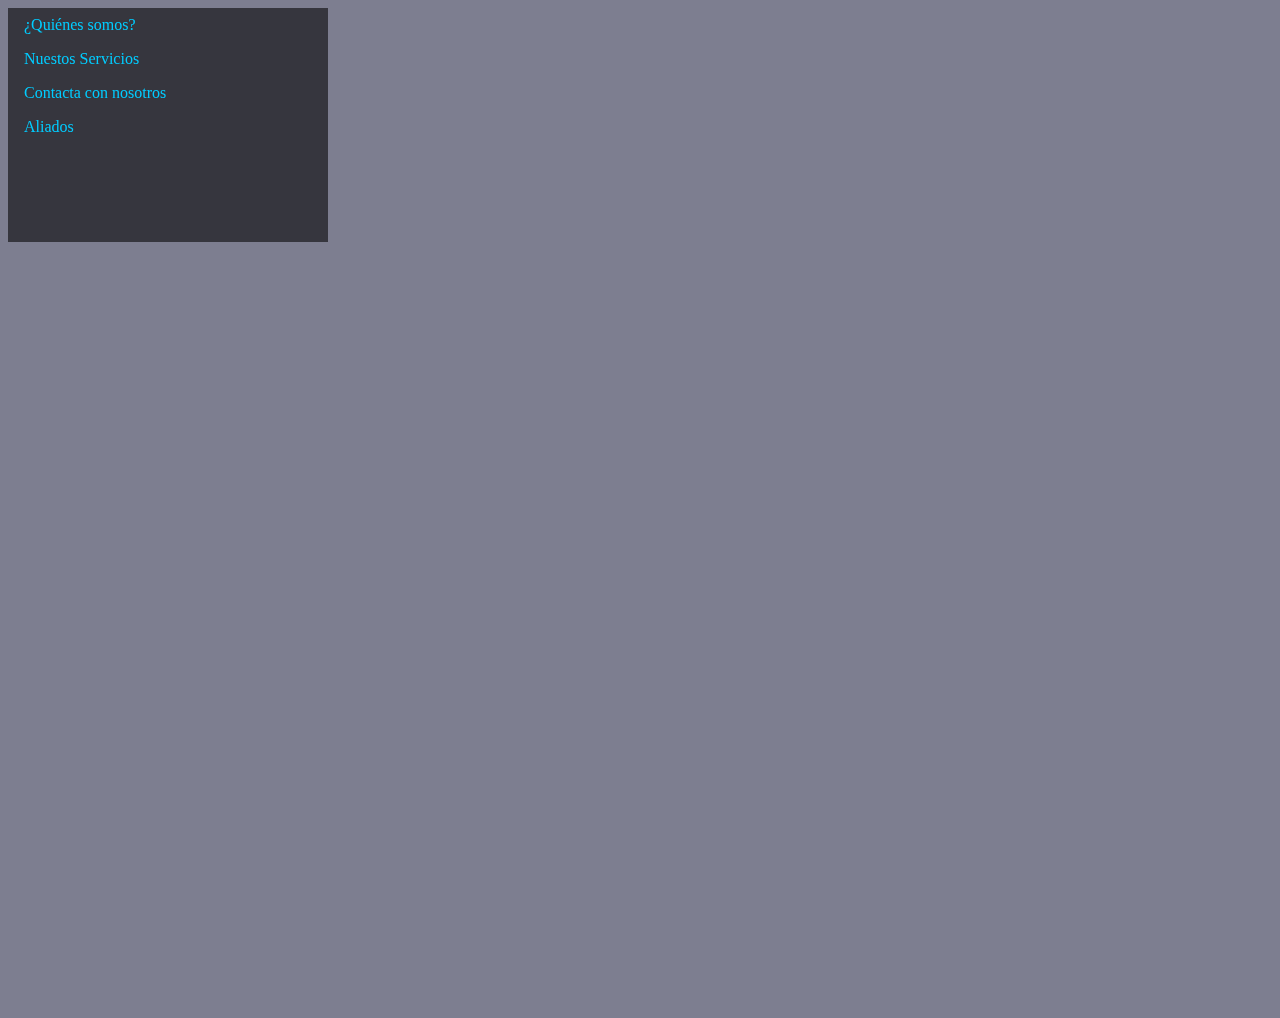
==== view/main.html @ 890cdd88 "menu" ====
<!DOCTYPE html>
<html lang="en">

<head>
    <meta charset="UTF-8">
    <meta http-equiv="X-UA-Compatible" content="IE=edge">
    <meta name="viewport" content="width=device-width, initial-scale=1.0">
    <title>Navegación con Javascript</title>
    <link rel="stylesheet" href="/css/style.css">
</head>

<body>

    <ul>
        <li><a>¿Quiénes somos?</a></li>
        <li><a>Nuestos Servicios</a></li>
        <li><a>Contacta con nosotros</a></li>
        <li><a>Aliados</a></li>
    </ul>

    <div class="contenedor">
        <h2 id="titulo"></h2>
        <h3 id="precio"></h3>
        <h3 id="subtitulo"></h3>
        <p id="parrafo"></p>
    </div>

    <script type="module" src="/js/script.js"></script>
</body>

</html>
---- css/style.css ----
span {
  letter-spacing: 5px;
  color: white;
  display: block;
  border-radius: 50px;
  background: #000000;
  box-shadow: 2px 2px 4px rgba(255, 255, 255, 0.9254901961), -2px -2px 4px #ffffff;
  display: block;
  text-align: center;
  color: rgb(255, 0, 0);
  width: 60ch;
  text-transform: uppercase;
  white-space: nowrap;
  /*   border-right: 4px solid ; */
  animation: typing 5s steps(60), blink 0.5s infinite step-end alternate;
  overflow: hidden;
}
@keyframes typing {
  from {
    color: white;
    width: 0;
  }
}
@keyframes blink {
  50% {
    border-color: transparent;
  }
}

.loading {
  display: block;
  margin: 40PX auto;
  border-radius: 1px;
  /*     border-right: 4px solid  whitesmoke; */
  width: 12ch;
  animation: typing 2s steps(12), blink 0.5s infinite step-end alternate;
  color: rgba(255, 0, 0, 0.527);
}

ul {
  list-style-type: none;
  margin: 0;
  padding: 0;
  width: 25%;
  background-color: rgba(0, 0, 0, 0.568627451);
  position: fixed;
  height: 26%;
  overflow: auto;
}

li a {
  display: block;
  color: #00ccff;
  padding: 8px 16px;
  text-decoration: none;
}

li a.active {
  background-color: rgba(4, 170, 109, 0.0392156863);
  color: rgba(255, 255, 255, 0.637);
}

li a:hover:not(.active) {
  background-color: #555;
  color: white;
}

.contenedor {
  margin-left: 25%;
  padding: 1px 16px;
  height: 1000px;
}

@font-face {
  font-family: "Marske";
  src: url("/Marske/Marske.otf") format("truetype");
  font-style: italic;
  font-weight: bold;
}
body {
  background-color: rgba(78, 79, 104, 0.733);
  color: white;
}

/*# sourceMappingURL=style.css.map */
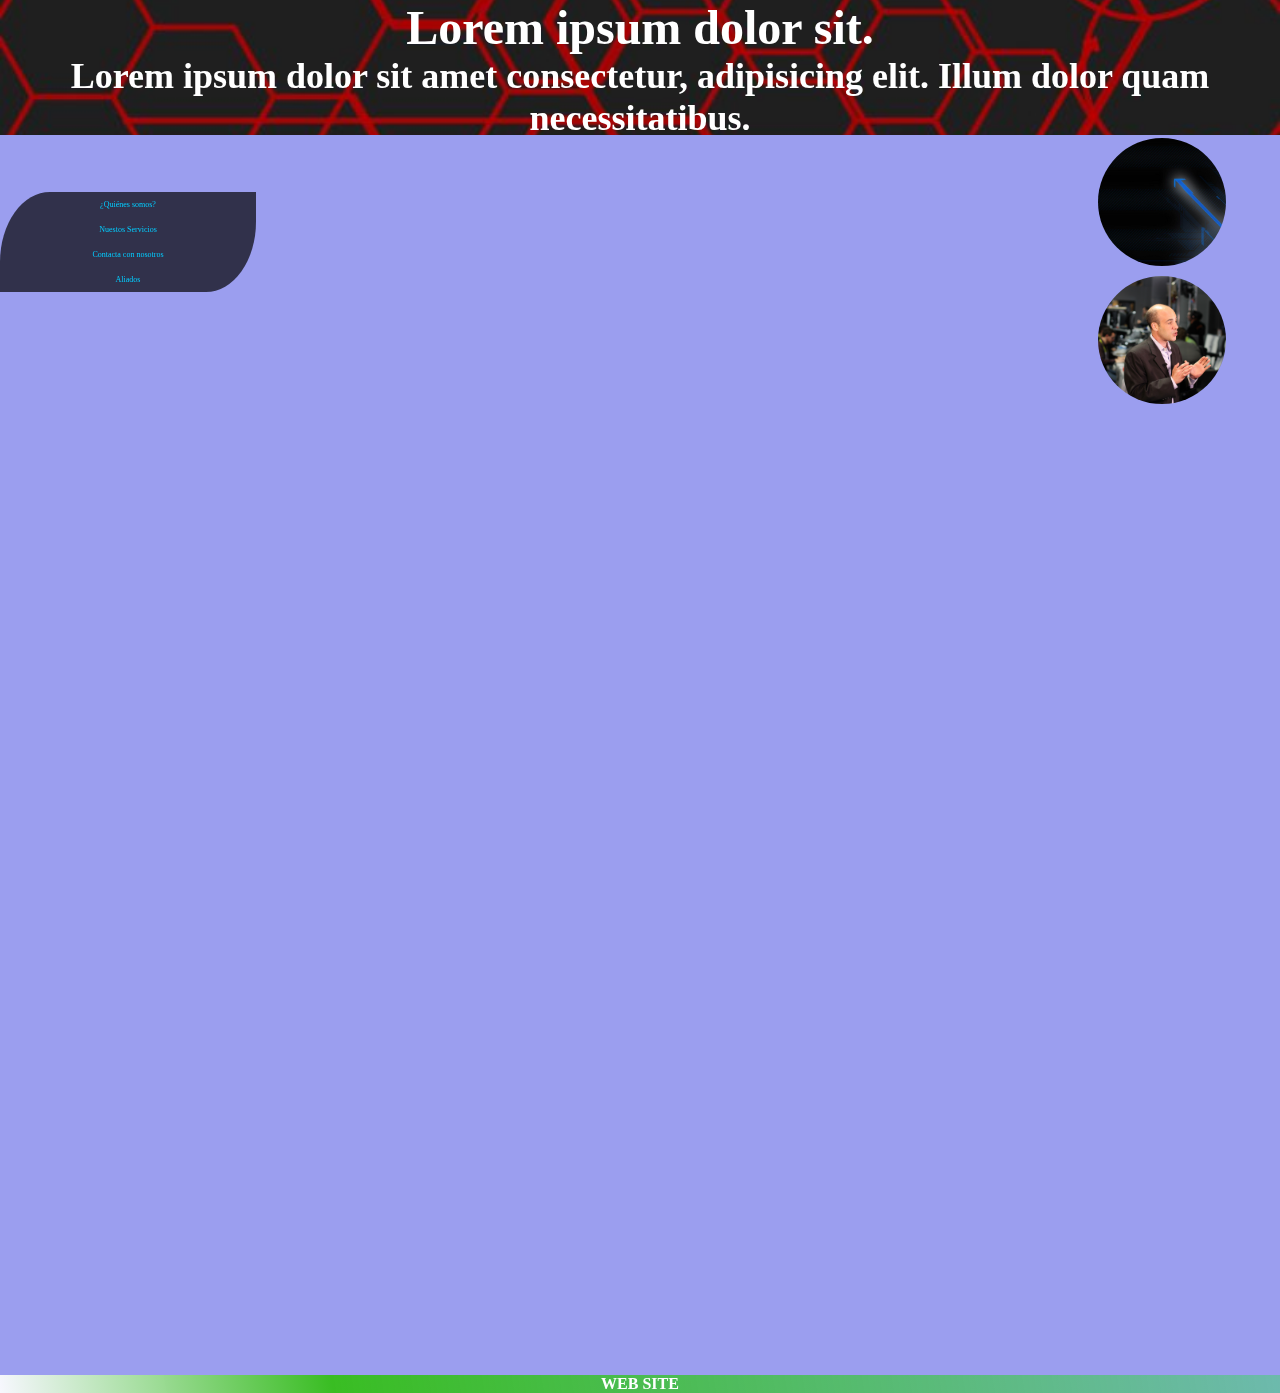
==== commit 72dc7c89: "photo desde js" ====
--- a/view/main.html
+++ b/view/main.html
@@ -5,11 +5,25 @@
     <meta charset="UTF-8">
     <meta http-equiv="X-UA-Compatible" content="IE=edge">
     <meta name="viewport" content="width=device-width, initial-scale=1.0">
-    <title>Navegación con Javascript</title>
+    <title>ECO_WEB_1</title>
     <link rel="stylesheet" href="/css/style.css">
 </head>
 
 <body>
+
+    <section id="hero">
+        <div id="animation" class="animated fadeIn">
+            <h1 class="css-reflects neo" id="animacion">Lorem ipsum dolor sit.</h1>
+        </div>
+        <h2 class="asociacion">Lorem ipsum dolor sit amet consectetur, adipisicing elit. Illum dolor quam necessitatibus. </A></h2>
+
+
+        <br> <br>
+    </section>
+<nav>
+
+
+
 
     <ul>
         <li><a>¿Quiénes somos?</a></li>
@@ -18,12 +32,33 @@
         <li><a>Aliados</a></li>
     </ul>
 
-    <div class="contenedor">
+
+
+</nav>
+<Figure id="galeria">
+    
+</Figure>
+
+    <div class="contenedor  ">
+     
+       
         <h2 id="titulo"></h2>
+        <figure id="photo">
         <h3 id="precio"></h3>
         <h3 id="subtitulo"></h3>
+
+
+      </figure>
+    
         <p id="parrafo"></p>
     </div>
+
+    <footer>
+
+        <p ><b>WEB SITE</b></p>
+
+
+    </footer>
 
     <script type="module" src="/js/script.js"></script>
 </body>
--- a/css/style.css
+++ b/css/style.css
@@ -1,3 +1,4 @@
+@charset "UTF-8";
 span {
   letter-spacing: 5px;
   color: white;
@@ -38,13 +39,22 @@
 }
 
 ul {
+  max-width: 20%;
   list-style-type: none;
   margin: 0;
+  top: 24em;
   padding: 0;
+  border-radius: 50px 0 50px 0/70px 0 70px 0;
   width: 25%;
-  background-color: rgba(0, 0, 0, 0.568627451);
+  background-color: rgba(0, 0, 0, 0.6862745098);
   position: fixed;
-  height: 26%;
+  font-size: 8px;
+  display: flex;
+  align-items: center;
+  justify-content: center;
+  text-align: center;
+  flex-direction: column;
+  height: auto;
   overflow: auto;
 }
 
@@ -66,9 +76,34 @@
 }
 
 .contenedor {
+  position: relative;
+  top: 12em;
+  margin-bottom: 15em;
+  max-width: 45em;
   margin-left: 25%;
+  margin-right: 25%;
   padding: 1px 16px;
   height: 1000px;
+}
+.contenedor .photos {
+  width: 50%;
+  height: 50%;
+  object-fit: cover;
+}
+
+#hero {
+  width: 100%;
+  align-items: center;
+  justify-content: center;
+  text-align: center;
+  height: 15vh;
+  color: rgb(255, 255, 255);
+  background: url(/img/tech-red.jpg);
+  background-repeat: no-repeat;
+  background-size: cover;
+  background-position: center center;
+  font-size: 1.5em;
+  z-index: 4;
 }
 
 @font-face {
@@ -77,9 +112,53 @@
   font-style: italic;
   font-weight: bold;
 }
+* {
+  margin: 0;
+  box-sizing: border-box;
+}
+
 body {
-  background-color: rgba(78, 79, 104, 0.733);
+  background-color: rgba(81, 86, 228, 0.575);
   color: white;
 }
 
+/* Estilos para la galería */
+#galeria {
+  position: fixed;
+  top: 8em;
+  z-index: -1;
+  margin-left: 85%;
+}
+
+.imagen {
+  width: 8em;
+  height: 8em;
+  margin: 10px;
+  overflow: hidden;
+  border-radius: 50%;
+}
+
+.imagen img {
+  width: 100%;
+  height: 100%;
+  object-fit: cover;
+}
+
+footer {
+  margin-top: 1em;
+  background: linear-gradient(260deg, rgba(0, 253, 13, 0.295) 0%, rgba(49, 192, 17, 0.92) 74%, rgba(255, 255, 255, 0.919) 100%);
+  padding: 10px 10px;
+  padding: 0px;
+  text-align: center;
+}
+footerp {
+  font-weight: bold;
+  color: rgb(185, 255, 215);
+  font-size: 2em;
+  box-shadow: 1px 1px 20px greenyellow;
+  display: flex;
+  flex-direction: column;
+  align-items: center;
+}
+
 /*# sourceMappingURL=style.css.map */
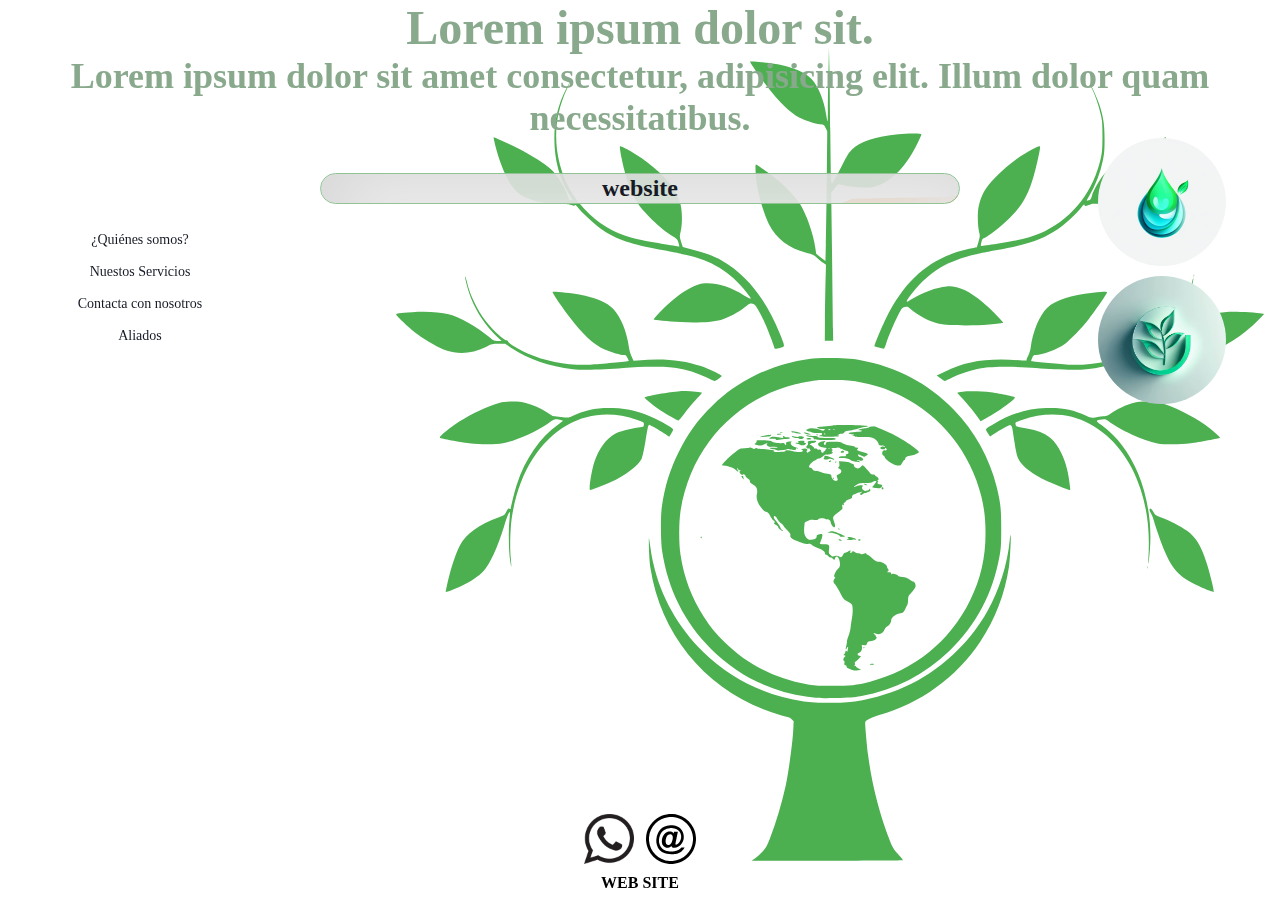
==== commit 908ca6e7: "BOCETO "" ====
--- a/view/main.html
+++ b/view/main.html
@@ -11,7 +11,7 @@
 
 <body>
 
-    <section id="hero">
+    <section id="hero" class="inverted">
         <div id="animation" class="animated fadeIn">
             <h1 class="css-reflects neo" id="animacion">Lorem ipsum dolor sit.</h1>
         </div>
@@ -34,29 +34,94 @@
 
 
 
+
+
 </nav>
 <Figure id="galeria">
     
 </Figure>
 
-    <div class="contenedor  ">
-     
+    <div class="contenedor ">
+   
        
-        <h2 id="titulo"></h2>
-        <figure id="photo">
+        <h2 id="titulo">website</h2>
+        <figure id="photo">  
+         <!-- <img src="/img/gota.jpg" alt="" srcset="">     -->
+         </figure>
         <h3 id="precio"></h3>
         <h3 id="subtitulo"></h3>
+        <p id="saludo"></p>
 
 
-      </figure>
+
     
         <p id="parrafo"></p>
     </div>
 
+
+
+
     <footer>
+
+
+
+        <article class="social-ico" >
+
+
+
+
+            <p class="ico" >  
+                <a href="https://wa.me/573168190969/?text=Hola,%20me%20gustaria%20contactar%20con%20ustedes%20"
+                target="_blank" class="" id="whatsapp">
+                <img src="/img/ico/whatsapp.png" alt="whatsapp" title="whatsapp" width="50">
+            </a>
+            </p>
+            <p class="ico" >  
+            
+                <a href="mailto:asociacionarapla@gmail.com?Subject=Hola,%20me%20gustaria%20contactar%20con%20ustedes%20"
+                target="_blank" class="" id="email">
+                <img src="/img/ico/correo.svg" alt="e-mail" title="e-mail." width="50">
+            </a>
+            </p>
+        
+        
+        
+        </article>
+            
+
+
+
+
 
         <p ><b>WEB SITE</b></p>
 
+
+
+
+    </section>
+
+
+
+
+
+
+
+
+
+
+
+
+
+
+
+
+
+
+
+
+
+
+        
 
     </footer>
 
--- a/css/style.css
+++ b/css/style.css
@@ -39,16 +39,16 @@
 }
 
 ul {
-  max-width: 20%;
+  max-width: 20em;
   list-style-type: none;
   margin: 0;
-  top: 24em;
+  word-wrap: break-word;
+  top: 16em;
   padding: 0;
   border-radius: 50px 0 50px 0/70px 0 70px 0;
   width: 25%;
-  background-color: rgba(0, 0, 0, 0.6862745098);
   position: fixed;
-  font-size: 8px;
+  font-size: 14px;
   display: flex;
   align-items: center;
   justify-content: center;
@@ -60,32 +60,53 @@
 
 li a {
   display: block;
-  color: #00ccff;
+  color: rgb(22, 26, 37);
   padding: 8px 16px;
   text-decoration: none;
 }
 
 li a.active {
-  background-color: rgba(4, 170, 109, 0.0392156863);
-  color: rgba(255, 255, 255, 0.637);
+  border: solid 2px rgb(144, 196, 149);
+  border-radius: 50px 0 50px 0/70px 0 70px 0;
+  width: auto;
+  color: rgb(144, 196, 149);
 }
 
 li a:hover:not(.active) {
-  background-color: #555;
-  color: white;
+  border: solid 1px #05fda2;
+  border-radius: 50px 0 50px 0/70px 0 70px 0;
+  color: rgb(245, 116, 0);
 }
 
 .contenedor {
   position: relative;
-  top: 12em;
+  box-shadow: inset 20px 20px 60px #d9d9d9, inset -20px -20px 60px #ffffff;
+  top: 8em;
   margin-bottom: 15em;
   max-width: 45em;
   margin-left: 25%;
   margin-right: 25%;
+  word-wrap: wrap;
   padding: 1px 16px;
-  height: 1000px;
+  object-fit: cover;
+  height: auto;
+  color: rgb(22, 26, 37);
+  background-position: left top;
+  background-attachment: fixed;
+  background: url(/img/149740-009688.svg);
+  border: solid 1px rgb(144, 196, 149);
+  border-radius: 20px;
+  align-items: center;
+  transition: all 400ms;
+}
+.contenedor #titulo {
+  text-align: center;
 }
 .contenedor .photos {
+  padding: 1em;
+  border-radius: 100px 0 100px 0/100px 0 100px 0;
+  object-fit: cover;
+  margin: auto 25%;
   width: 50%;
   height: 50%;
   object-fit: cover;
@@ -96,59 +117,21 @@
   align-items: center;
   justify-content: center;
   text-align: center;
-  height: 15vh;
-  color: rgb(255, 255, 255);
-  background: url(/img/tech-red.jpg);
-  background-repeat: no-repeat;
-  background-size: cover;
-  background-position: center center;
+  height: 5vh;
+  color: rgb(144, 196, 149);
   font-size: 1.5em;
   z-index: 4;
 }
 
-@font-face {
-  font-family: "Marske";
-  src: url("/Marske/Marske.otf") format("truetype");
-  font-style: italic;
-  font-weight: bold;
-}
-* {
-  margin: 0;
-  box-sizing: border-box;
-}
-
-body {
-  background-color: rgba(81, 86, 228, 0.575);
-  color: white;
-}
-
-/* Estilos para la galería */
-#galeria {
+.inverted {
+  filter: invert(20%);
+}
+
+footer {
+  margin-top: 16px;
   position: fixed;
-  top: 8em;
-  z-index: -1;
-  margin-left: 85%;
-}
-
-.imagen {
-  width: 8em;
-  height: 8em;
-  margin: 10px;
-  overflow: hidden;
-  border-radius: 50%;
-}
-
-.imagen img {
+  bottom: 0.5em;
   width: 100%;
-  height: 100%;
-  object-fit: cover;
-}
-
-footer {
-  margin-top: 1em;
-  background: linear-gradient(260deg, rgba(0, 253, 13, 0.295) 0%, rgba(49, 192, 17, 0.92) 74%, rgba(255, 255, 255, 0.919) 100%);
-  padding: 10px 10px;
-  padding: 0px;
   text-align: center;
 }
 footerp {
@@ -158,7 +141,63 @@
   box-shadow: 1px 1px 20px greenyellow;
   display: flex;
   flex-direction: column;
-  align-items: center;
+}
+footer .social-ico {
+  display: flex;
+  flex-direction: row;
+  justify-content: center;
+  border-radius: 10px;
+  width: auto;
+  transition: 600ms ease-in;
+}
+footer .social-ico .ico {
+  max-width: 4em;
+  padding: 6px;
+}
+footer .social-ico .ico:hover {
+  transform: scale(0.5);
+  box-shadow: 1px 1px 10px greenyellow;
+  transition: 400ms ease-in;
+}
+
+@font-face {
+  font-family: "Marske";
+  src: url("/Marske/Marske.otf") format("truetype");
+  font-style: italic;
+  font-weight: bold;
+}
+* {
+  margin: 0;
+  box-sizing: border-box;
+}
+
+body {
+  background: center/contain no-repeat url("/img/back.svg");
+  background-position: right center;
+  background-attachment: fixed;
+  scroll-behavior: smooth;
+}
+
+/* Estilos para la galería */
+#galeria {
+  position: fixed;
+  top: 8em;
+  z-index: 2;
+  margin-left: 85%;
+}
+
+.imagen {
+  width: 8em;
+  height: 8em;
+  margin: 10px;
+  overflow: hidden;
+  border-radius: 50%;
+}
+
+.imagen img {
+  width: 100%;
+  height: 100%;
+  object-fit: cover;
 }
 
 /*# sourceMappingURL=style.css.map */
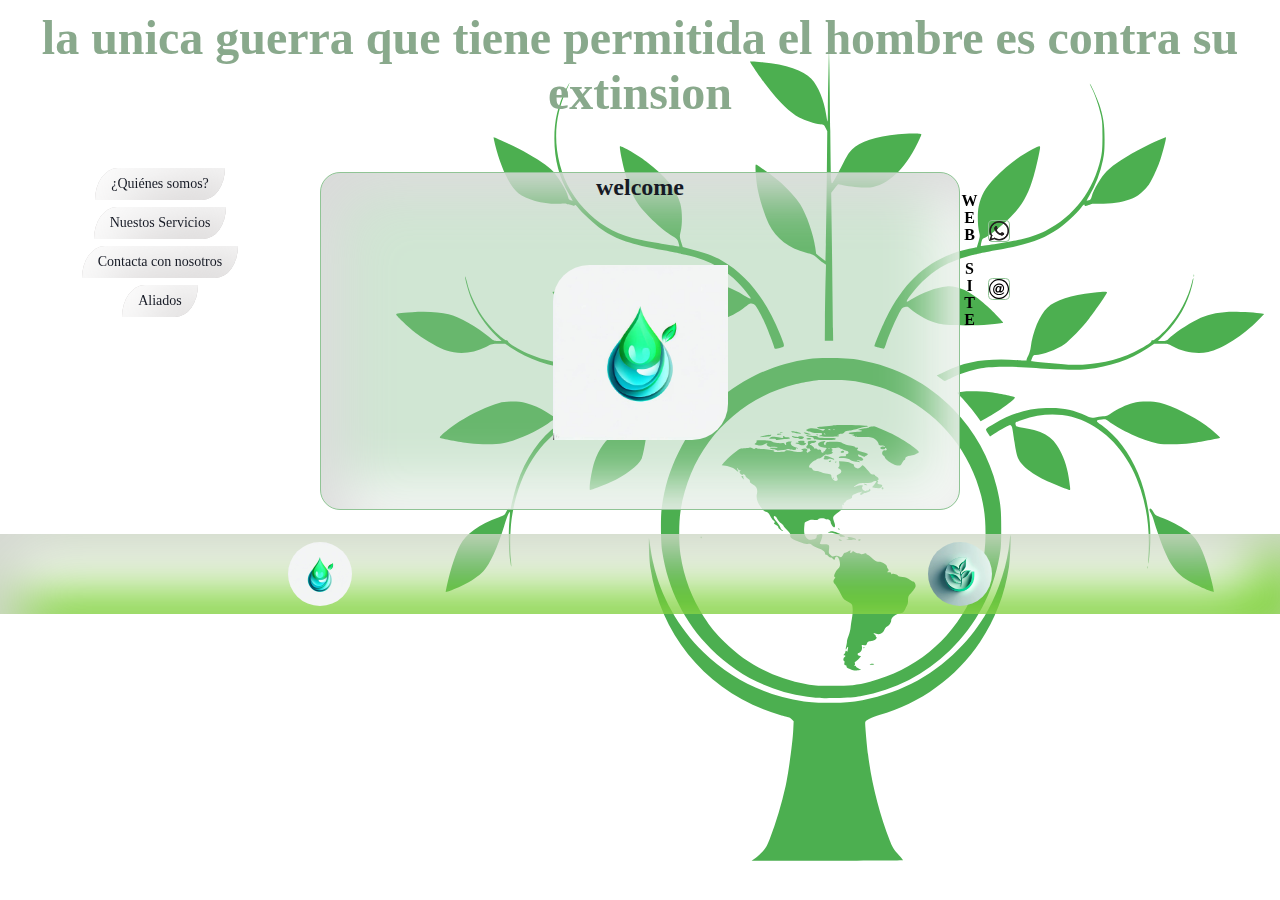
==== commit b2713cc1: "maqueta final usando sass" ====
--- a/view/main.html
+++ b/view/main.html
@@ -12,10 +12,10 @@
 <body>
 
     <section id="hero" class="inverted">
-        <div id="animation" class="animated fadeIn">
-            <h1 class="css-reflects neo" id="animacion">Lorem ipsum dolor sit.</h1>
-        </div>
-        <h2 class="asociacion">Lorem ipsum dolor sit amet consectetur, adipisicing elit. Illum dolor quam necessitatibus. </A></h2>
+    
+            <h1 class="css-reflects neo" id="animacion">la unica guerra que tiene permitida el hombre es contra su extinsion    </h1>
+        
+     
 
 
         <br> <br>
@@ -26,10 +26,10 @@
 
 
     <ul>
-        <li><a>¿Quiénes somos?</a></li>
-        <li><a>Nuestos Servicios</a></li>
-        <li><a>Contacta con nosotros</a></li>
-        <li><a>Aliados</a></li>
+        <li><a class="menu_item-1 tiping ">¿Quiénes somos?</a></li>
+        <li><a class="menu_item-2 tiping">Nuestos Servicios</a></li>
+        <li><a class="menu_item-3  tiping">Contacta con nosotros</a></li>
+        <li><a class="menu_item-4 tiping ">Aliados</a></li>
     </ul>
 
 
@@ -37,16 +37,14 @@
 
 
 </nav>
-<Figure id="galeria">
-    
-</Figure>
+
 
     <div class="contenedor ">
    
        
-        <h2 id="titulo">website</h2>
+        <h2 id="titulo" class="tiping " >welcome</h2>
         <figure id="photo">  
-         <!-- <img src="/img/gota.jpg" alt="" srcset="">     -->
+        <img src="/img/gota.jpg" class="imagen_inicio" alt="" srcset="">    
          </figure>
         <h3 id="precio"></h3>
         <h3 id="subtitulo"></h3>
@@ -61,7 +59,7 @@
 
 
 
-    <footer>
+    <section class="contacto">
 
 
 
@@ -93,8 +91,7 @@
 
 
 
-        <p ><b>WEB SITE</b></p>
-
+        <p id="name"  ><b>WEB SITE</b></p>
 
 
 
@@ -118,12 +115,15 @@
 
 
 
+    <Figure id="galeria">
+    
+    </Figure>
 
 
 
         
 
-    </footer>
+    </section>
 
     <script type="module" src="/js/script.js"></script>
 </body>
--- a/css/style.css
+++ b/css/style.css
@@ -4,8 +4,8 @@
   color: white;
   display: block;
   border-radius: 50px;
-  background: #000000;
-  box-shadow: 2px 2px 4px rgba(255, 255, 255, 0.9254901961), -2px -2px 4px #ffffff;
+  background: #ffffff;
+  box-shadow: 2px 2px 4px rgba(206, 201, 201, 0.9254901961), -2px -2px 4px #5f5d5d;
   display: block;
   text-align: center;
   color: rgb(255, 0, 0);
@@ -30,39 +30,46 @@
 
 .loading {
   display: block;
-  margin: 40PX auto;
+  margin: 0 auto;
   border-radius: 1px;
   /*     border-right: 4px solid  whitesmoke; */
-  width: 12ch;
+  width: 40ch;
   animation: typing 2s steps(12), blink 0.5s infinite step-end alternate;
   color: rgba(255, 0, 0, 0.527);
 }
 
+@font-face {
+  font-family: "Marske";
+  src: url("/Marske/Marske.otf") format("truetype");
+  font-style: italic;
+  font-weight: bold;
+}
 ul {
-  max-width: 20em;
+  max-width: auto;
   list-style-type: none;
   margin: 0;
-  word-wrap: break-word;
-  top: 16em;
+  top: 12em;
   padding: 0;
   border-radius: 50px 0 50px 0/70px 0 70px 0;
   width: 25%;
   position: fixed;
+  gap: 0.5em;
   font-size: 14px;
   display: flex;
   align-items: center;
-  justify-content: center;
+  justify-content: space-around;
   text-align: center;
   flex-direction: column;
-  height: auto;
-  overflow: auto;
 }
 
 li a {
   display: block;
   color: rgb(22, 26, 37);
   padding: 8px 16px;
+  cursor: pointer;
   text-decoration: none;
+  border-radius: 50px 0 50px 0/70px 0 70px 0;
+  box-shadow: inset 20px 20px 60px #ffffff, inset -20px -20px 60px #aaa5a5;
 }
 
 li a.active {
@@ -70,6 +77,7 @@
   border-radius: 50px 0 50px 0/70px 0 70px 0;
   width: auto;
   color: rgb(144, 196, 149);
+  box-shadow: inset 30px 30px 90px #ffffff, inset -30px -30px 90px #463d3d;
 }
 
 li a:hover:not(.active) {
@@ -81,8 +89,8 @@
 .contenedor {
   position: relative;
   box-shadow: inset 20px 20px 60px #d9d9d9, inset -20px -20px 60px #ffffff;
-  top: 8em;
-  margin-bottom: 15em;
+  top: 0.5em;
+  margin-bottom: 2em;
   max-width: 45em;
   margin-left: 25%;
   margin-right: 25%;
@@ -93,10 +101,11 @@
   color: rgb(22, 26, 37);
   background-position: left top;
   background-attachment: fixed;
-  background: url(/img/149740-009688.svg);
+  background-color: rgba(144, 196, 149, 0.418);
   border: solid 1px rgb(144, 196, 149);
   border-radius: 20px;
   align-items: center;
+  text-align: center;
   transition: all 400ms;
 }
 .contenedor #titulo {
@@ -107,17 +116,20 @@
   border-radius: 100px 0 100px 0/100px 0 100px 0;
   object-fit: cover;
   margin: auto 25%;
-  width: 50%;
-  height: 50%;
+  width: 25%;
+  height: 25%;
   object-fit: cover;
 }
 
 #hero {
-  width: 100%;
+  position: sticky;
+  top: 10px;
+  border-radius: 10%;
+  width: auto;
   align-items: center;
   justify-content: center;
   text-align: center;
-  height: 5vh;
+  height: auto;
   color: rgb(144, 196, 149);
   font-size: 1.5em;
   z-index: 4;
@@ -127,45 +139,44 @@
   filter: invert(20%);
 }
 
-footer {
-  margin-top: 16px;
+.contacto {
   position: fixed;
-  bottom: 0.5em;
-  width: 100%;
-  text-align: center;
-}
-footerp {
+  top: 12em;
+  z-index: 2;
+  margin-left: 75%;
+  justify-content: space-around;
+  writing-mode: vertical-rl;
+  text-orientation: upright;
   font-weight: bold;
-  color: rgb(185, 255, 215);
+}
+.contactop {
+  color: rgb(0, 0, 0);
   font-size: 2em;
   box-shadow: 1px 1px 20px greenyellow;
   display: flex;
   flex-direction: column;
 }
-footer .social-ico {
-  display: flex;
-  flex-direction: row;
-  justify-content: center;
-  border-radius: 10px;
-  width: auto;
+.contacto .social-ico {
+  display: flex;
+  direction: row;
+  justify-content: space-around;
+  margin: 10px;
   transition: 600ms ease-in;
 }
-footer .social-ico .ico {
-  max-width: 4em;
-  padding: 6px;
-}
-footer .social-ico .ico:hover {
-  transform: scale(0.5);
-  box-shadow: 1px 1px 10px greenyellow;
+.contacto .social-ico .ico {
+  max-width: 2em;
+  border: solid 1px rgb(144, 196, 149);
+  border-radius: 20%;
+}
+.contacto .social-ico .ico img {
+  max-width: 20px;
+}
+.contacto .social-ico .ico:hover {
+  transform: scale(1.1);
+  box-shadow: 1px 1px 1px greenyellow;
   transition: 400ms ease-in;
 }
 
-@font-face {
-  font-family: "Marske";
-  src: url("/Marske/Marske.otf") format("truetype");
-  font-style: italic;
-  font-weight: bold;
-}
 * {
   margin: 0;
   box-sizing: border-box;
@@ -180,16 +191,22 @@
 
 /* Estilos para la galería */
 #galeria {
-  position: fixed;
-  top: 8em;
-  z-index: 2;
-  margin-left: 85%;
+  display: flex;
+  height: auto;
+  width: 100wh;
+  flex-direction: row;
+  align-items: center;
+  box-shadow: inset 20px 20px 60px #d9d9d9, inset -20px -20px 60px #5ecf01;
+  justify-content: space-around;
+  font-weight: bold;
+  color: rgb(185, 255, 215);
+  font-size: 1em;
 }
 
 .imagen {
-  width: 8em;
-  height: 8em;
-  margin: 10px;
+  width: 4em;
+  height: 4em;
+  margin: 0.5em;
   overflow: hidden;
   border-radius: 50%;
 }
@@ -200,4 +217,21 @@
   object-fit: cover;
 }
 
+.backjas {
+  text-align: center;
+  background-color: rgb(144, 196, 149);
+  border-radius: 1%;
+  box-shadow: inset 20px 20px 60px #d9d9d9, inset -20px -20px 60px #5ecf01;
+}
+
+.imagen_inicio {
+  padding: 4em;
+  border-radius: 100px 0 100px 0/100px 0 100px 0;
+  object-fit: cover;
+  margin: auto 25%;
+  width: 50%;
+  height: 50%;
+  object-fit: cover;
+}
+
 /*# sourceMappingURL=style.css.map */
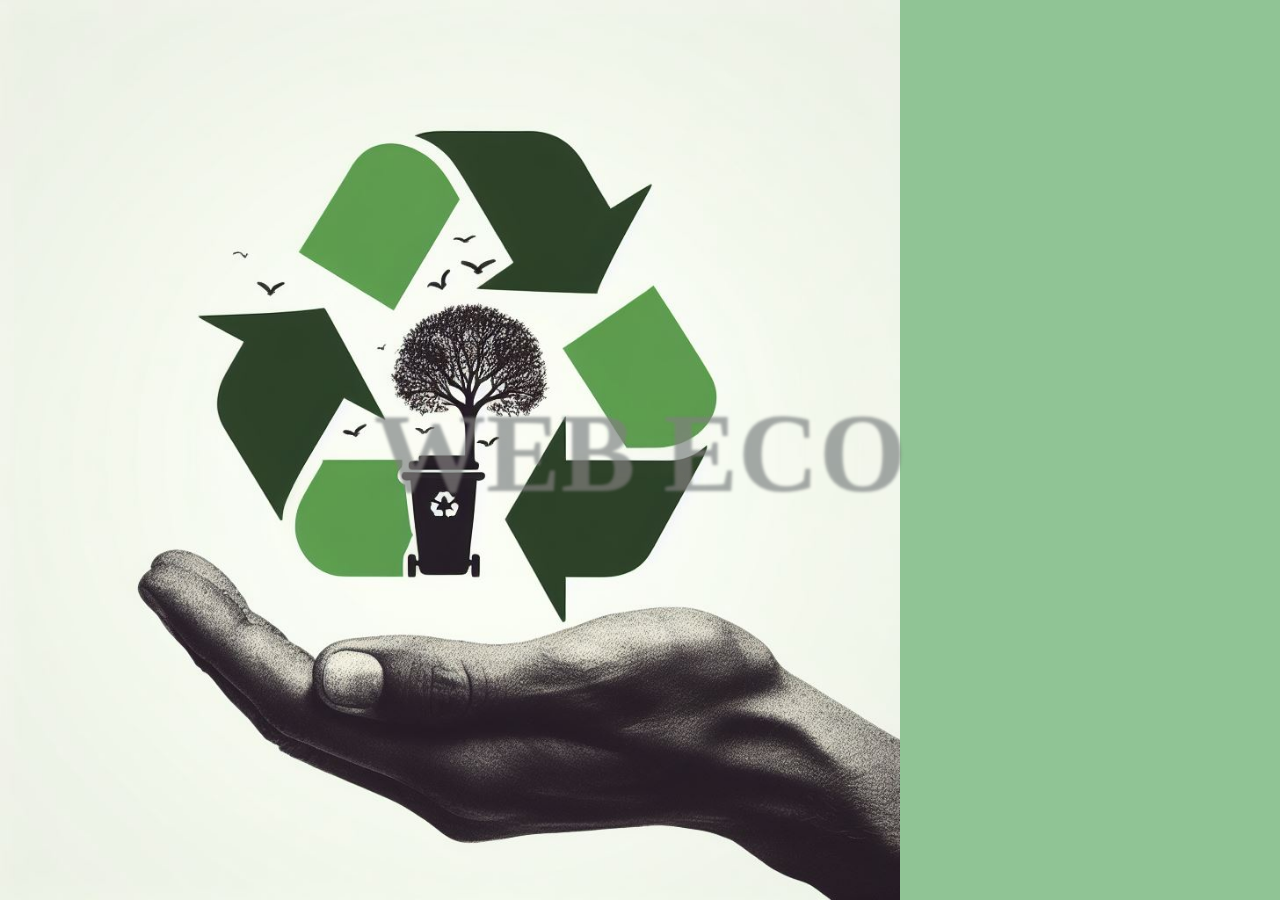
==== commit 14c96365: "end" ====
--- a/view/main.html
+++ b/view/main.html
@@ -5,125 +5,102 @@
     <meta charset="UTF-8">
     <meta http-equiv="X-UA-Compatible" content="IE=edge">
     <meta name="viewport" content="width=device-width, initial-scale=1.0">
-    <title>ECO_WEB_1</title>
+    <link rel="stylesheet" href="https://cdnjs.cloudflare.com/ajax/libs/font-awesome/4.7.0/css/font-awesome.min.css">
+    <title>ECO_WEB_2</title>
     <link rel="stylesheet" href="/css/style.css">
 </head>
 
-<body>
-
-    <section id="hero" class="inverted">
-    
-            <h1 class="css-reflects neo" id="animacion">la unica guerra que tiene permitida el hombre es contra su extinsion    </h1>
-        
-     
-
-
-        <br> <br>
-    </section>
-<nav>
+<body class="hidden">
 
 
 
-
-    <ul>
-        <li><a class="menu_item-1 tiping ">¿Quiénes somos?</a></li>
-        <li><a class="menu_item-2 tiping">Nuestos Servicios</a></li>
-        <li><a class="menu_item-3  tiping">Contacta con nosotros</a></li>
-        <li><a class="menu_item-4 tiping ">Aliados</a></li>
-    </ul>
+    <div id="overlay">
+        <div id="overlay-text" >
+            <h1 class="titleOver">WEB ECO</h1>
+        </div>
+    </div>
 
 
+    <header class="hero-image">
+        <img id="toogleContacto" src="/img/eco1.jpeg" alt="">
+        <div class="hero-text">
+            <h1>ESTE ES UN WEB SITE</h1>
+            <p>Y ESTA ES UNA PRUEBA</p>
+        </div>
+    </header>
+    <ul class="contactoToogle">
+        <li>Calle 68A sur # 86 -18 </li><br>
+        <li> Correo electrónico <br> asociacionarapla@gmail.com</li><br>
+        <li>Tel: 3168190969</li><br>
+        <li>Bogotá D.C</li><br>
+    </ul>
+      
 
-
-
-</nav>
-
-
+    <button id="toogleMenu"></button>
+    <nav id="navMenu" class="activeNav">
+        <ul class="navMenu-ul">
+            <li class="navMenu-li"><a class="menu_item-1 tiping ">¿Quiénes somos?</a></li>
+            <li class="navMenu-li"><a class="menu_item-2 tiping">Nuestos Servicios</a></li>
+            <li class="navMenu-li"><a class="menu_item-3  tiping">Contacta con nosotros</a></li>
+            <li class="navMenu-li"><a class="menu_item-4 tiping ">Aliados</a></li>
+        </ul>
+    </nav>
+    <section class="gallery_hover">
+        <img src="/img/arbol2.jpeg" alt="" srcset="">
+        <img src="/img/arbol1.jpeg" alt="" srcset="">
+        <img src="/img/mano.jpeg" alt="" srcset="">
+        <img src="/img/city.jpeg" alt="" srcset="">
+    </section>
     <div class="contenedor ">
-   
-       
-        <h2 id="titulo" class="tiping " >welcome</h2>
-        <figure id="photo">  
-        <img src="/img/gota.jpg" class="imagen_inicio" alt="" srcset="">    
-         </figure>
+        <h2 id="titulo" class="tiping "></h2>
+        <figure id="photo">
+            <!-- <img src="/img/gota.jpg" class="imagen_inicio" alt="" srcset="">     -->
+        </figure>
         <h3 id="precio"></h3>
         <h3 id="subtitulo"></h3>
         <p id="saludo"></p>
-
-
-
-    
         <p id="parrafo"></p>
     </div>
 
+    </div>
+
+   
+    <footer>
+        <Figure  id="galeria">
+        
+            <ul class="contacto">
+                <li>Calle 68A sur # 86 -18 </li><br>
+                <li> Correo electrónico: asociacionarapla@gmail.com</li><br>
+                <li>Tel: 3168190969</li><br>
+                <li>Bogotá D.C</li><br>
+            </ul>
+              
+            <article class='socila-ico'>
 
 
-
-    <section class="contacto">
+                <p class="ico">
+                    <a href="https://wa.me/573168190969/?text=Hola,%20me%20gustaria%20contactar%20con%20ustedes%20"
+                        target="_blank" class="" id="whatsapp">
+                        <img src="/img/ico/whatsapp.png" alt="whatsapp" title="whatsapp" width="50">
+                    </a>
+                </p>
+                <p class="ico">
+    
+                    <a href="mailto:asociacionarapla@gmail.com?Subject=Hola,%20me%20gustaria%20contactar%20con%20ustedes%20"
+                        target="_blank" class="" id="email">
+                        <img src="/img/ico/correo.svg" alt="e-mail" title="e-mail." width="50">
+                    </a>
+                </p>
 
 
-
-        <article class="social-ico" >
-
-
-
-
-            <p class="ico" >  
-                <a href="https://wa.me/573168190969/?text=Hola,%20me%20gustaria%20contactar%20con%20ustedes%20"
-                target="_blank" class="" id="whatsapp">
-                <img src="/img/ico/whatsapp.png" alt="whatsapp" title="whatsapp" width="50">
-            </a>
-            </p>
-            <p class="ico" >  
+            </article>
+               
+           
             
-                <a href="mailto:asociacionarapla@gmail.com?Subject=Hola,%20me%20gustaria%20contactar%20con%20ustedes%20"
-                target="_blank" class="" id="email">
-                <img src="/img/ico/correo.svg" alt="e-mail" title="e-mail." width="50">
-            </a>
-            </p>
-        
-        
-        
-        </article>
             
-
-
-
-
-
-        <p id="name"  ><b>WEB SITE</b></p>
-
-
-
-    </section>
-
-
-
-
-
-
-
-
-
-
-
-
-
-
-
-
-
-
-
-    <Figure id="galeria">
-    
-    </Figure>
-
-
-
-        
-
-    </section>
+        </Figure>
+    </footer>
+    <p id="name">WEB SITE</p>
 
     <script type="module" src="/js/script.js"></script>
 </body>
--- a/css/style.css
+++ b/css/style.css
@@ -6,26 +6,6 @@
   border-radius: 50px;
   background: #ffffff;
   box-shadow: 2px 2px 4px rgba(206, 201, 201, 0.9254901961), -2px -2px 4px #5f5d5d;
-  display: block;
-  text-align: center;
-  color: rgb(255, 0, 0);
-  width: 60ch;
-  text-transform: uppercase;
-  white-space: nowrap;
-  /*   border-right: 4px solid ; */
-  animation: typing 5s steps(60), blink 0.5s infinite step-end alternate;
-  overflow: hidden;
-}
-@keyframes typing {
-  from {
-    color: white;
-    width: 0;
-  }
-}
-@keyframes blink {
-  50% {
-    border-color: transparent;
-  }
 }
 
 .loading {
@@ -44,25 +24,82 @@
   font-style: italic;
   font-weight: bold;
 }
-ul {
-  max-width: auto;
+.home {
+  display: flex;
+  flex-wrap: wrap;
+}
+
+.in-flex {
+  flex: 1;
+  min-width: 250px;
+}
+
+.in-flex:first-child {
+  fLex: 2;
+  padding: 25px;
+  background-coLor: #fff;
+  margin: 20px;
+  margin-bottom: 0px;
+}
+
+.in-flex div {
+  padding: 25px;
+  background-color: #fff;
+  margin: 20px;
+}
+
+#toogleMenu {
+  position: sticky;
+  top: 20rem;
+  left: 1%;
+  height: 4em;
+  width: 4rem;
+  border-radius: 2px;
+  background: #ffffff;
+  box-shadow: 2px 2px 4px rgba(206, 201, 201, 0.9254901961), -2px -2px 4px #5f5d5d;
+  background-image: url(/img/eco1.jpeg);
+  background-size: cover;
+  background-repeat: no-repeat;
+  background-position: center;
+  background-color: transparent;
+  cursor: pointer;
+  border-radius: 10PX;
+  align-content: center;
+  justify-content: center;
+  color: rgb(22, 26, 37);
+  transition: all ease-in 400ms;
+}
+#toogleMenu:hover {
+  transform: scale(1.1);
+  box-shadow: 1px 1px rgb(245, 116, 0);
+}
+
+.activeNav {
+  display: none;
+}
+
+.navMenu-ul {
+  position: fixed;
+  max-width: 10%;
   list-style-type: none;
   margin: 0;
-  top: 12em;
+  left: 1.5rem;
+  top: 25rem;
   padding: 0;
   border-radius: 50px 0 50px 0/70px 0 70px 0;
-  width: 25%;
-  position: fixed;
   gap: 0.5em;
-  font-size: 14px;
-  display: flex;
+  z-index: 1;
+  font-size: 1rem;
+  flex-wrap: nowrap;
+  display: flex;
+  flex-direction: column;
   align-items: center;
   justify-content: space-around;
   text-align: center;
-  flex-direction: column;
-}
-
-li a {
+  transition: all ease 400ms;
+}
+
+.navMenu-li a {
   display: block;
   color: rgb(22, 26, 37);
   padding: 8px 16px;
@@ -72,7 +109,7 @@
   box-shadow: inset 20px 20px 60px #ffffff, inset -20px -20px 60px #aaa5a5;
 }
 
-li a.active {
+.navMenu-li a.active {
   border: solid 2px rgb(144, 196, 149);
   border-radius: 50px 0 50px 0/70px 0 70px 0;
   width: auto;
@@ -80,143 +117,293 @@
   box-shadow: inset 30px 30px 90px #ffffff, inset -30px -30px 90px #463d3d;
 }
 
-li a:hover:not(.active) {
+.navMenu-li a:hover:not(.active) {
   border: solid 1px #05fda2;
   border-radius: 50px 0 50px 0/70px 0 70px 0;
   color: rgb(245, 116, 0);
 }
 
 .contenedor {
-  position: relative;
+  display: grid;
+  place-content: center;
   box-shadow: inset 20px 20px 60px #d9d9d9, inset -20px -20px 60px #ffffff;
-  top: 0.5em;
-  margin-bottom: 2em;
-  max-width: 45em;
-  margin-left: 25%;
-  margin-right: 25%;
+  margin-bottom: 0.5rem;
+  margin-left: 15%;
+  margin-right: 10%;
   word-wrap: wrap;
-  padding: 1px 16px;
+  flex-basis: auto;
   object-fit: cover;
   height: auto;
   color: rgb(22, 26, 37);
   background-position: left top;
   background-attachment: fixed;
-  background-color: rgba(144, 196, 149, 0.418);
+  border-radius: 5px;
+  background: #ffffff;
+  box-shadow: 5px 5px 10px rgba(206, 201, 201, 0.9254901961), -5px -5px 10px #5f5d5d;
+  background-color: rgba(148, 185, 154, 0.452);
+  backdrop-filter: blur(10%);
   border: solid 1px rgb(144, 196, 149);
   border-radius: 20px;
   align-items: center;
   text-align: center;
+  font-size: 24px;
   transition: all 400ms;
 }
 .contenedor #titulo {
   text-align: center;
+  font-weight: bold;
+  font-size: 30px;
+  background: #202020;
+  -webkit-background-clip: text;
+  -moz-background-clip: text;
+  background-clip: text;
+  color: transparent;
+  text-shadow: 0px 3px 3px rgba(255, 255, 255, 0.4), 0px -1px 1px rgba(0, 0, 0, 0.3);
+}
+.contenedor #parrafo:hover {
+  background-color: rgba(132, 190, 132, 0.37);
 }
 .contenedor .photos {
-  padding: 1em;
+  padding: 0.5em;
   border-radius: 100px 0 100px 0/100px 0 100px 0;
   object-fit: cover;
   margin: auto 25%;
-  width: 25%;
-  height: 25%;
-  object-fit: cover;
-}
-
-#hero {
-  position: sticky;
-  top: 10px;
-  border-radius: 10%;
-  width: auto;
-  align-items: center;
-  justify-content: center;
-  text-align: center;
+  width: 50%;
+  height: 50%;
+}
+
+.activeContendor {
+  display: none;
+}
+
+/* The hero image */
+.hero-image {
+  position: relative;
+  cursor: pointer;
+  min-width: 100vw;
+  height: 250px;
+  background-image: url("/img/hero.jpeg");
+  background-repeat: repeat;
+  background-position: center;
+  background-size: cover;
+}
+.hero-image img {
+  position: absolute;
+  left: 2rem;
+  margin: 10px auto;
+  border-radius: 50%;
+  width: 8vw;
+  transition: all ease-out 400ms;
+}
+.hero-image img:hover {
+  transform: scale(1.1);
+}
+
+/* Place text in the middle of the image */
+.hero-text {
+  display: flex;
+  flex-direction: column;
+  justify-content: space-around;
+  text-align: center;
+}
+.hero-text h1 {
+  margin-top: 100px;
+  background-color: #000000;
+  -webkit-background-clip: text;
+  -moz-background-clip: text;
+  background-clip: text;
+  color: transparent;
+  text-shadow: 0px 3px 3px rgba(255, 255, 255, 0.4), 0px -1px 1px rgba(0, 0, 0, 0.3);
+}
+
+.contactoToogle {
+  display: none;
+  position: absolute;
+  font-weight: bold;
+  top: 1rem;
+  max-width: 400px;
+  padding: 10px;
+  left: 12%;
+  list-style: none;
+  word-wrap: wrap;
+  background: right/contain no-repeat url("/img/gota.jpg") rgb(69, 121, 78);
+  border-radius: 2% 25px;
+  text-align: left;
+  color: rgb(22, 26, 37);
+}
+
+.contactoActive {
+  display: block;
+}
+
+#galeria {
+  background-image: url(/img/city.jpeg);
+  background-size: cover;
+  background-position: center;
+  background-repeat: no-repeat;
+  position: absolute;
+  bottom: 0;
+  display: flex;
+  flex-direction: row;
+  word-wrap: wrap;
   height: auto;
-  color: rgb(144, 196, 149);
-  font-size: 1.5em;
-  z-index: 4;
-}
-
-.inverted {
-  filter: invert(20%);
-}
-
-.contacto {
-  position: fixed;
-  top: 12em;
-  z-index: 2;
-  margin-left: 75%;
-  justify-content: space-around;
-  writing-mode: vertical-rl;
-  text-orientation: upright;
-  font-weight: bold;
-}
-.contactop {
-  color: rgb(0, 0, 0);
-  font-size: 2em;
-  box-shadow: 1px 1px 20px greenyellow;
-  display: flex;
-  flex-direction: column;
-}
-.contacto .social-ico {
-  display: flex;
-  direction: row;
-  justify-content: space-around;
-  margin: 10px;
-  transition: 600ms ease-in;
-}
-.contacto .social-ico .ico {
-  max-width: 2em;
-  border: solid 1px rgb(144, 196, 149);
-  border-radius: 20%;
-}
-.contacto .social-ico .ico img {
-  max-width: 20px;
-}
-.contacto .social-ico .ico:hover {
-  transform: scale(1.1);
-  box-shadow: 1px 1px 1px greenyellow;
-  transition: 400ms ease-in;
-}
-
-* {
-  margin: 0;
-  box-sizing: border-box;
-}
-
-body {
-  background: center/contain no-repeat url("/img/back.svg");
-  background-position: right center;
-  background-attachment: fixed;
-  scroll-behavior: smooth;
-}
-
-/* Estilos para la galería */
-#galeria {
-  display: flex;
-  height: auto;
-  width: 100wh;
-  flex-direction: row;
+  margin-top: 1rem;
+  width: 100%;
   align-items: center;
   box-shadow: inset 20px 20px 60px #d9d9d9, inset -20px -20px 60px #5ecf01;
   justify-content: space-around;
-  font-weight: bold;
-  color: rgb(185, 255, 215);
-  font-size: 1em;
-}
-
-.imagen {
+  gap: 2rem;
+  font-weight: bold;
+  color: rgb(22, 26, 37);
+  font-size: 1rem;
+  flex-grow: 2;
+}
+#galeria .contacto {
+  font-size: 16px;
+  font-style: italic;
+  border-radius: 10px;
+  margin: 10px;
+  list-style: none;
+  word-wrap: wrap;
+}
+#galeria .contacto li {
+  background-color: rgba(132, 190, 132, 0.37);
+  align-items: center;
+  text-align: center;
+  font-weight: bold;
+  font-size: 16px;
+  background: #202020;
+  -webkit-background-clip: text;
+  -moz-background-clip: text;
+  background-clip: text;
+  color: transparent;
+  text-shadow: 0px 3px 3px rgba(255, 255, 255, 0.4), 0px -1px 1px rgba(0, 0, 0, 0.3);
+  border-radius: 0.625rem;
+}
+#galeria .socila-ico {
+  display: flex;
+  flex-direction: column;
+}
+#galeria .socila-ico .ico img {
+  transition: all 400ms ease-in;
+}
+#galeria .socila-ico .ico img:hover {
+  border-radius: 10%;
+  border: 10px solid rgba(132, 190, 132, 0.37);
+  transform: scale(1.1);
+}
+#galeria .imagen {
   width: 4em;
   height: 4em;
   margin: 0.5em;
   overflow: hidden;
   border-radius: 50%;
 }
-
-.imagen img {
+#galeria .imagen img {
   width: 100%;
   height: 100%;
   object-fit: cover;
 }
 
+.slider {
+  aspect-ratio: 10/10;
+  width: 300px;
+  position: relative;
+  display: flex;
+  overflow: scroll;
+  scroll-snap-type: 10px mandatory;
+}
+.slider .slider img {
+  width: 100%;
+  left: 0;
+  position: sticky;
+  object-fit: cover;
+  border-radius: 5px;
+  scroll-snap-align: center;
+}
+
+* {
+  padding: 0;
+  margin: 0;
+  box-sizing: border-box;
+}
+
+body {
+  position: relative;
+  padding-bottom: 15rem;
+  min-height: 100vh;
+  scroll-behavior: smooth;
+  background: rgb(231, 233, 232) left/cover no-repeat url("/img/eco2.jpeg");
+  background-position: right center;
+  background-attachment: fixed;
+  max-width: 100%;
+  overflow-x: hidden;
+}
+
+#overlay-text {
+  overflow: hidden;
+  position: absolute;
+  display: flex;
+  align-items: center;
+  justify-content: center;
+  width: 100%;
+  min-height: 100vh;
+  top: 50%;
+  left: 50%;
+  background: url("/img/mano.jpeg"), rgb(144, 196, 149);
+  background-size: contain;
+  background-repeat: no-repeat;
+  z-index: 3;
+  cursor: pointer;
+  transform: translate(-50%, -50%);
+}
+#overlay-text .titleOver {
+  text-align: center;
+  margin: 0 auto;
+  display: block;
+  text-align: center;
+  width: 10ch;
+  text-transform: uppercase;
+  white-space: nowrap;
+  /*   border-right: 4px solid ; */
+  animation: typing 5s steps(60), blink 0.5s infinite step-end alternate;
+  overflow: hidden;
+  mix-blend-mode: exclusion;
+  white-space: nowrap;
+  font-size: 7rem;
+  -webkit-background-clip: text;
+  -moz-background-clip: text;
+  background-clip: text;
+  color: transparent;
+  text-shadow: 0px 3px 3px rgba(224, 215, 215, 0.4), 0px -1px 1px rgba(0, 0, 0, 0.3);
+}
+@keyframes typing {
+  from {
+    color: white;
+    width: 0;
+  }
+}
+@keyframes blink {
+  50% {
+    border-color: transparent;
+  }
+}
+
+@media (max-width: 720px) {
+  #overlay-text {
+    width: 100vw;
+    height: 100vh;
+    white-space: nowrap;
+    writing-mode: vertical-lr;
+    text-orientation: upright;
+  }
+}
+.hidden {
+  display: hide;
+  overflow: hidden;
+}
+
+/* Estilos para la galería */
 .backjas {
   text-align: center;
   background-color: rgb(144, 196, 149);
@@ -231,7 +418,77 @@
   margin: auto 25%;
   width: 50%;
   height: 50%;
-  object-fit: cover;
+}
+
+.gallery_hover {
+  top: 10rem;
+  display: flex;
+  flex-direction: row;
+  left: 10%;
+  margin: 1rem auto 2rem auto;
+  height: auto;
+  width: 40vw;
+  z-index: 5;
+}
+.gallery_hover img {
+  border-radius: 20%;
+  width: 0;
+  flex-grow: 1;
+  object-fit: cover;
+  opacity: 60%;
+  transition: 0.5s ease;
+}
+.gallery_hover :hover {
+  cursor: crosshair;
+  width: 20vw;
+  opacity: 1;
+  z-index: 5;
+  transform: scale3d(1, 1.2, 0.2);
+  border: 2px solid blueviolet;
+  box-shadow: 2px 2px 10px blueviolet;
+  filter: contrast(120%);
+}
+
+#name {
+  margin: 0 auto;
+  width: 10%;
+  text-align: center;
+  display: block;
+  text-align: center;
+  width: 10ch;
+  text-transform: uppercase;
+  white-space: nowrap;
+  /*   border-right: 4px solid ; */
+  animation: typing 5s steps(60), blink 0.5s infinite step-end alternate;
+  overflow: hidden;
+  border-radius: 2px;
+  background: #ffffff;
+  box-shadow: 2px 2px 4px rgba(206, 201, 201, 0.9254901961), -2px -2px 4px #5f5d5d;
+  font-weight: bold;
+  font-size: 30px;
+  background: #242424;
+  -webkit-background-clip: text;
+  -moz-background-clip: text;
+  background-clip: text;
+  color: transparent;
+  text-shadow: 0px 3px 3px rgba(255, 255, 255, 0.4), 0px -1px 1px rgba(0, 0, 0, 0.3);
+  border-color: #ff0000;
+}
+@keyframes typing {
+  from {
+    color: white;
+    width: 0;
+  }
+}
+@keyframes blink {
+  50% {
+    border-color: transparent;
+  }
+}
+#name:hover {
+  font-size: 30px;
+  color: #becfbc;
+  text-shadow: 0 1px 0 #ddd, 0 2px 0 #ccc, 0 3px 0 #bbb, 0 4px 0 #aaa, 0 5px 0 #acacac, 0 6px 1px rgba(0, 0, 0, 0.1), 0 0 5px rgba(0, 0, 0, 0.1), 0 1px 3px rgba(0, 0, 0, 0.3), 0 3px 5px rgba(0, 0, 0, 0.2), 0 5px 10px rgba(0, 0, 0, 0.25), 0 10px 10px rgba(0, 0, 0, 0.2), 0 20px 20px rgba(0, 0, 0, 0.15);
 }
 
 /*# sourceMappingURL=style.css.map */
